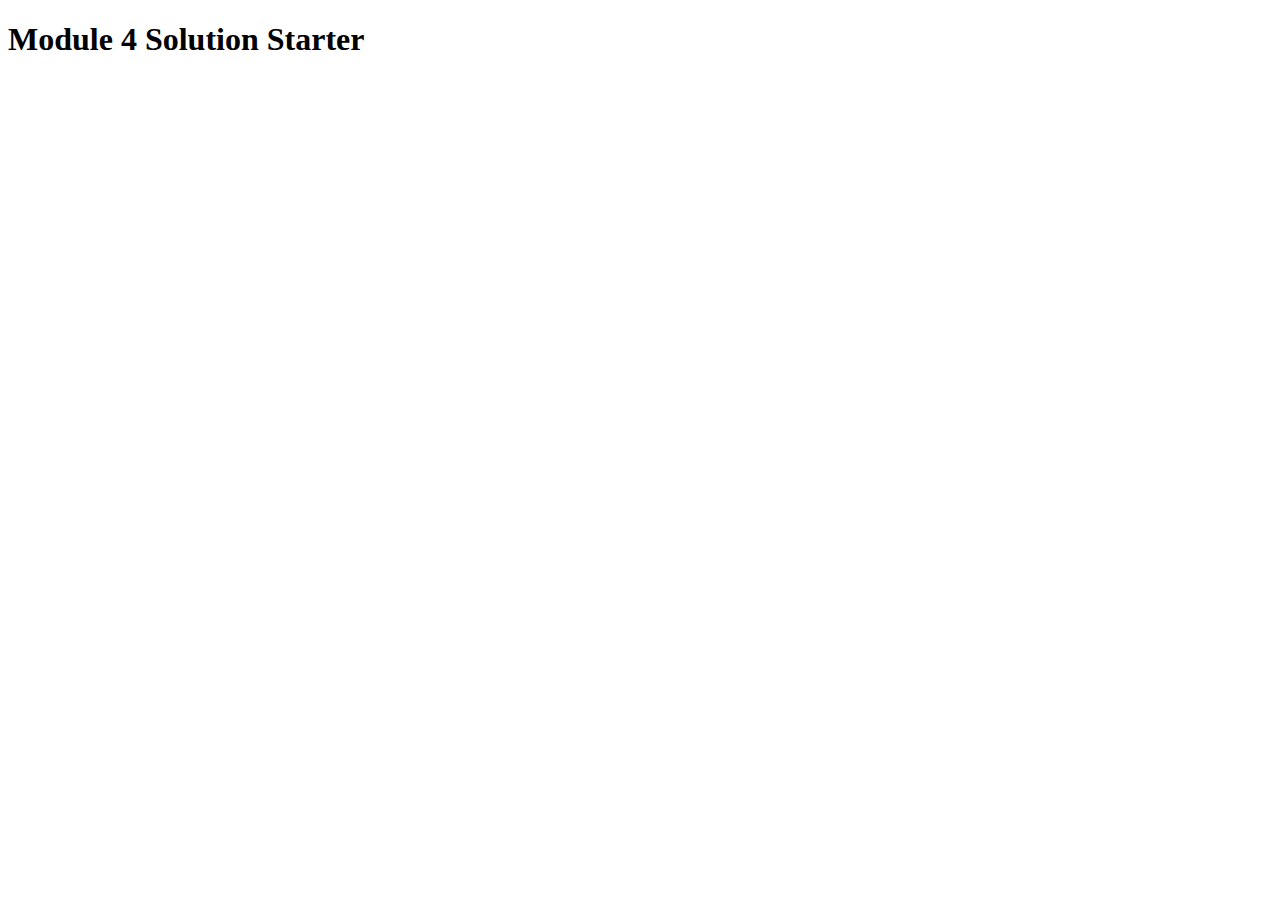
==== module4-solution/index.html @ 4d5e570f "module4-solution" ====
<!DOCTYPE html>
<html>
<head>
  <meta charset="utf-8">
  <title>Module 4 Solution Starter</title>
  <script>
    var names = []; // DO NOT REMOVE
  </script>
  <script src="SpeakHello.js"></script>
  <script src="SpeakGoodBye.js"></script>
  <script src="script.js"></script>
</head>
<body>
  <h1>Module 4 Solution Starter</h1>
</body>
</html>
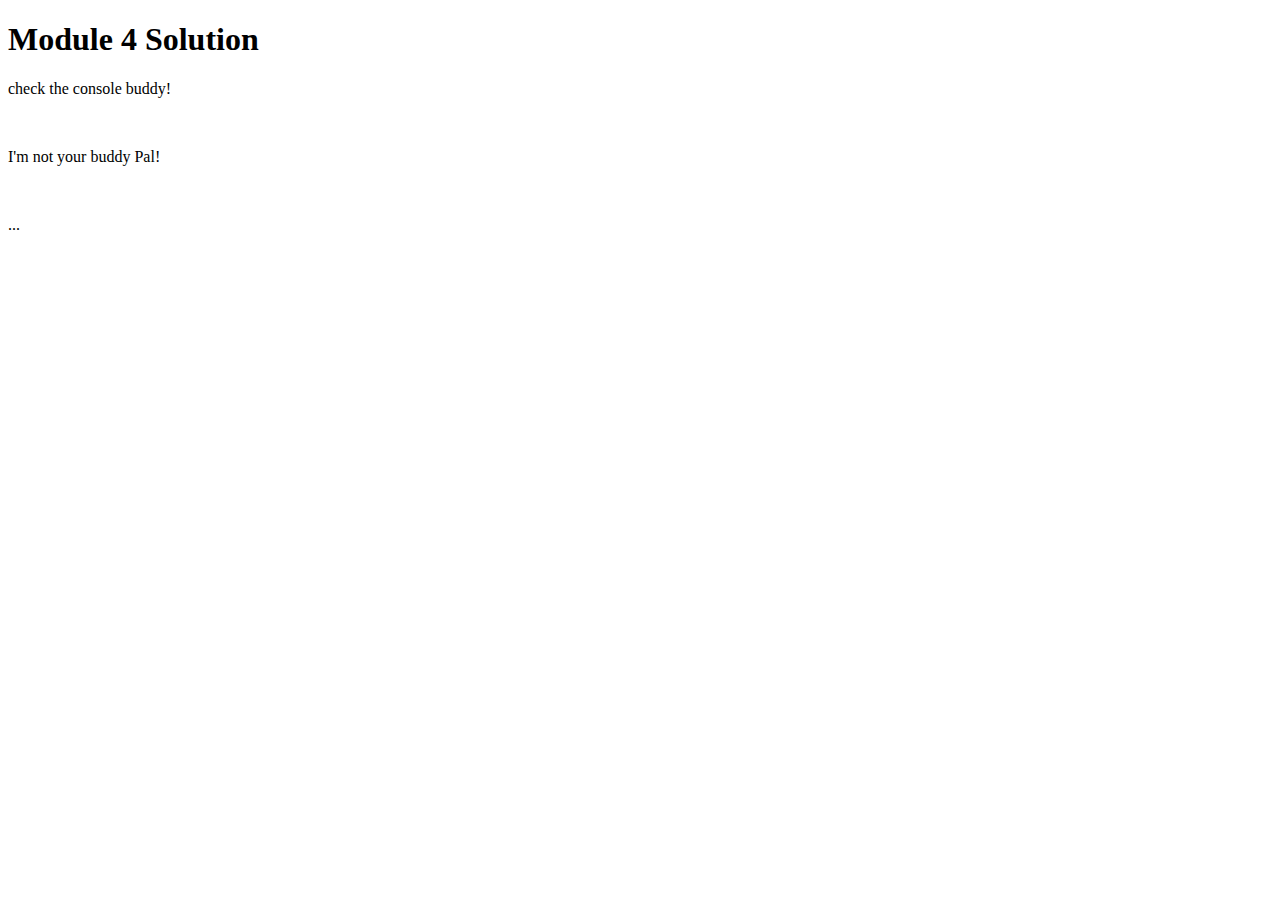
==== commit da424786: "sillyness" ====
--- a/module4-solution/index.html
+++ b/module4-solution/index.html
@@ -2,7 +2,7 @@
 <html>
 <head>
   <meta charset="utf-8">
-  <title>Module 4 Solution Starter</title>
+  <title>Module 4 Solution</title>
   <script>
     var names = []; // DO NOT REMOVE
   </script>
@@ -11,6 +11,10 @@
   <script src="script.js"></script>
 </head>
 <body>
-  <h1>Module 4 Solution Starter</h1>
+  <h1>Module 4 Solution</h1>
+
+  <p> check the console buddy!</p><br/>
+  <p> I'm not your buddy Pal!</p><br/>
+  <p> ... </p><br/>
 </body>
 </html>
